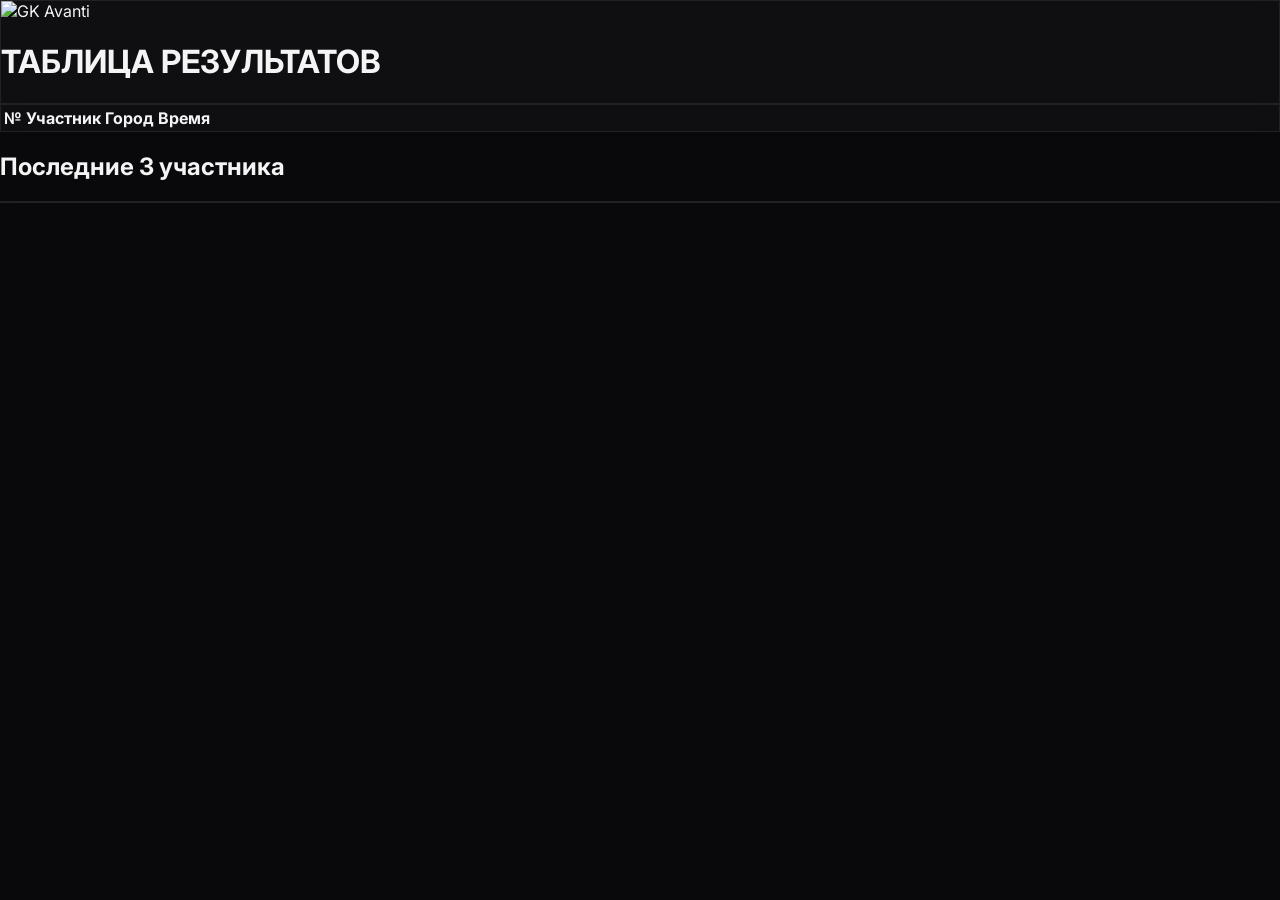
==== index.html @ 280192c0 "Add files via upload" ====
<!DOCTYPE html>
<html lang="ru" class="dark">
<head>
<meta charset="UTF-8">
<meta name="viewport" content="width=device-width, initial-scale=1.0">
<title>Таблица результатов — GK Avanti</title>
<script src="https://cdn.tailwindcss.com"></script>
<link rel="stylesheet" href="https://cdnjs.cloudflare.com/ajax/libs/font-awesome/6.4.0/css/all.min.css">
<link href="https://fonts.googleapis.com/css2?family=Inter:wght@400;500;600;700&family=JetBrains+Mono:wght@500;600;700&display=swap" rel="stylesheet">
<script>tailwind.config={darkMode:'class',theme:{extend:{fontFamily:{sans:['Inter','sans-serif'],mono:['JetBrains Mono','monospace']}}}}</script>
<link rel="stylesheet" href="style.css">
</head>
<body class="w-full select-none">
<header class="w-full border-b border-white/10 glass-card py-4 px-6 sm:px-10 sticky top-0 z-30">
  <div class="flex items-center justify-between">
    <div id="logo" class="cursor-pointer transition-transform active:scale-95 py-1">
      <img src="https://gkavanti.ru/logo-white.png" alt="GK Avanti" class="h-9 sm:h-12 w-auto object-contain"
           onerror="this.onerror=null;this.src='https://placehold.co/180x50/18181b/ffffff?text=GK+AVANTI';">
    </div>
    <div class="flex items-center space-x-3">
      <span class="inline-block w-2.5 h-2.5 rounded-full bg-emerald-500 animate-pulse"></span>
      <h1 class="text-lg sm:text-2xl font-bold uppercase tracking-wider text-white">ТАБЛИЦА РЕЗУЛЬТАТОВ</h1>
    </div>
  </div>
</header>

<main id="main" class="w-full flex-grow px-4 sm:px-8 lg:px-10 py-6 sm:py-8 space-y-8">
  <section class="glass-card rounded-2xl overflow-hidden shadow-2xl">
    <div class="overflow-x-auto"><table class="w-full text-left border-collapse">
      <thead><tr class="bg-zinc-900/90 text-zinc-400 text-xs sm:text-sm font-semibold uppercase tracking-wider border-b border-white/10">
        <th class="py-4 px-4 sm:px-8 w-16 sm:w-24 text-center">№</th><th class="py-4 px-4 sm:px-8">Участник</th>
        <th class="py-4 px-4 sm:px-8">Город</th><th class="py-4 px-4 sm:px-8 text-right">Время</th></tr></thead>
      <tbody id="board" class="divide-y divide-white/5"></tbody>
    </table></div>
  </section>
</main>

<!-- Последние 3 участника: всегда внизу поверх всего, оформление как в админке -->
<footer id="recent-bar" class="fixed bottom-0 inset-x-0 z-50 px-4 sm:px-8 lg:px-10 pt-8 pb-3 bg-gradient-to-t from-zinc-950 via-zinc-950/95 to-transparent pointer-events-none">
  <h2 class="text-sm sm:text-base font-bold uppercase tracking-wider text-zinc-400 mb-3 px-1">Последние 3 участника</h2>
  <div class="glass-card bg-zinc-900 rounded-2xl overflow-hidden shadow-2xl pointer-events-auto"><div class="overflow-x-auto"><table class="w-full text-left border-collapse"><tbody id="recent" class="divide-y divide-white/5"></tbody></table></div></div>
</footer>

<script type="module">
import { watch, boardRows, recentRows } from "./app.js";
watch(list => {
  document.getElementById("board").innerHTML = boardRows(list, false);
  document.getElementById("recent").innerHTML = recentRows(list, false, 3);
});
// Отступ снизу = высота плавающей панели, чтобы она ничего не перекрывала
const bar = document.getElementById("recent-bar"), main = document.getElementById("main");
const pad = () => main.style.paddingBottom = bar.offsetHeight + 16 + "px";
new ResizeObserver(pad).observe(bar); pad();
// 5 кликов по логотипу -> страница админа
let n = 0, t;
document.getElementById("logo").addEventListener("click", () => {
  clearTimeout(t); t = setTimeout(() => n = 0, 2500);
  if (++n >= 5) location.href = "admin.html";
});
</script>
</body>
</html>
---- style.css ----
[hidden]{display:none!important}
body{font-family:'Inter',sans-serif;background:#09090b;color:#f4f4f5;min-height:100vh;display:flex;flex-direction:column;margin:0;overflow-x:hidden}
.glass-card{background:rgba(18,18,22,.75);backdrop-filter:blur(12px);border:1px solid rgba(255,255,255,.08)}
.rank-gold{background:linear-gradient(135deg,rgba(234,179,8,.2),rgba(161,98,7,.3));border:1px solid rgba(234,179,8,.5);color:#facc15}
.rank-silver{background:linear-gradient(135deg,rgba(226,232,240,.15),rgba(148,163,184,.25));border:1px solid rgba(226,232,240,.4);color:#f1f5f9}
.rank-bronze{background:linear-gradient(135deg,rgba(217,119,6,.2),rgba(180,83,9,.3));border:1px solid rgba(217,119,6,.4);color:#fb923c}
/* Время подсвечивается по месту */
.t-1{color:#facc15;text-shadow:0 0 14px rgba(250,204,21,.35)}
.t-2{color:#e2e8f0;text-shadow:0 0 14px rgba(226,232,240,.25)}
.t-3{color:#fb923c;text-shadow:0 0 14px rgba(251,146,60,.3)}
.t-0{color:#d4d4d8}
tbody tr:nth-child(even){background:rgba(255,255,255,.015)}
dialog{margin:auto;padding:0;background:transparent;color:inherit;border:0;width:100%;max-width:28rem}
dialog::backdrop{background:rgba(0,0,0,.8);backdrop-filter:blur(4px)}
.inp{width:100%;padding:.6rem 1rem;background:#09090b;border:1px solid rgba(255,255,255,.1);border-radius:.75rem;color:#fff;font-size:.875rem;outline:none}
.inp:focus{box-shadow:0 0 0 1px #fff}
.btn{padding:.5rem 1.1rem;border-radius:.75rem;border:1px solid rgba(255,255,255,.1);color:#d4d4d8;font-size:.8rem;font-weight:500}
.btn:hover{background:rgba(255,255,255,.06);color:#fff}
.btn-w{background:#fff;color:#000;border-color:#fff;font-weight:600}
.btn-w:hover{background:#e4e4e7;color:#000}
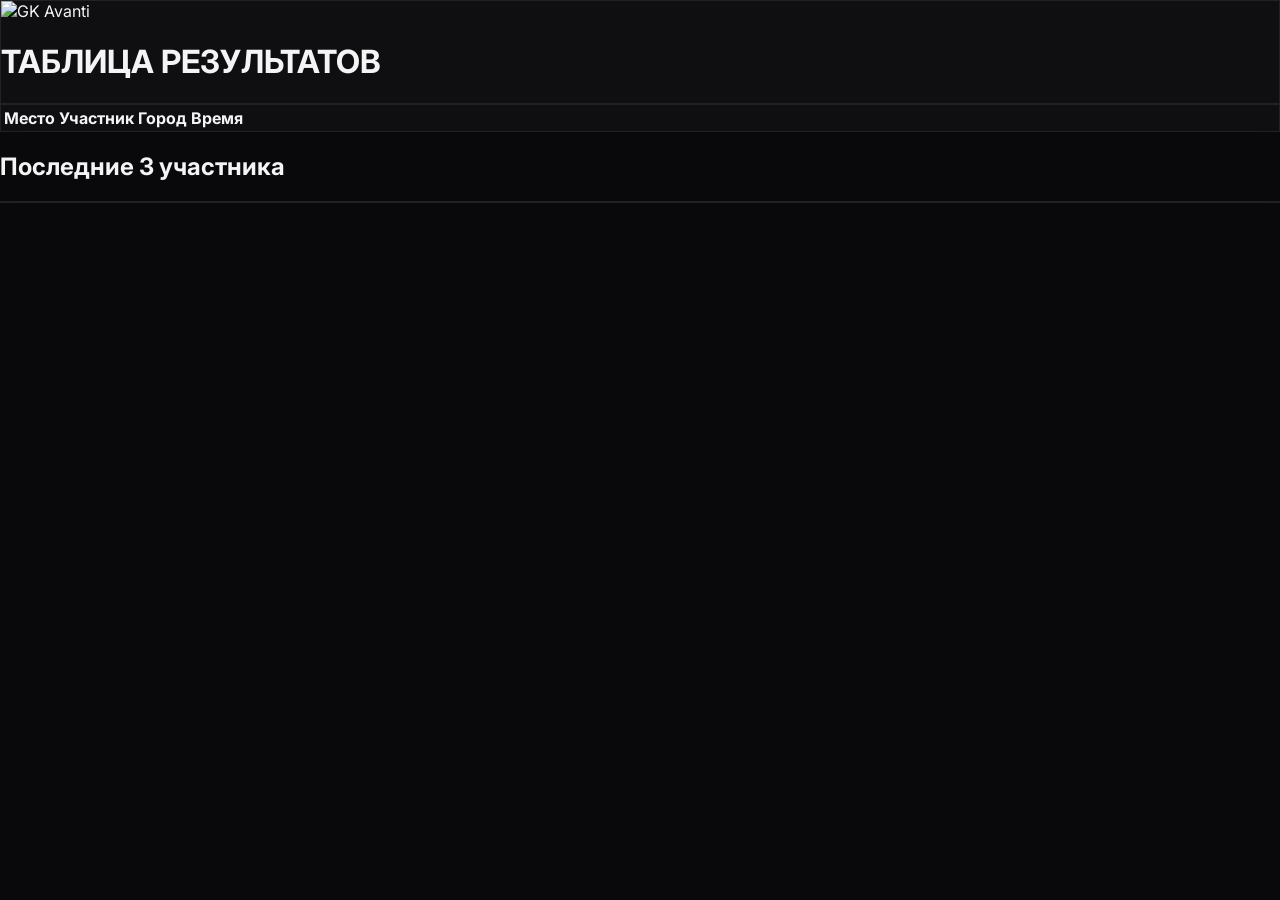
==== commit 8f3c85da: "Update index.html" ====
--- a/index.html
+++ b/index.html
@@ -28,7 +28,7 @@
   <section class="glass-card rounded-2xl overflow-hidden shadow-2xl">
     <div class="overflow-x-auto"><table class="w-full text-left border-collapse">
       <thead><tr class="bg-zinc-900/90 text-zinc-400 text-xs sm:text-sm font-semibold uppercase tracking-wider border-b border-white/10">
-        <th class="py-4 px-4 sm:px-8 w-16 sm:w-24 text-center">№</th><th class="py-4 px-4 sm:px-8">Участник</th>
+        <th class="py-4 px-4 sm:px-8 w-16 sm:w-24 text-center">Место</th><th class="py-4 px-4 sm:px-8">Участник</th>
         <th class="py-4 px-4 sm:px-8">Город</th><th class="py-4 px-4 sm:px-8 text-right">Время</th></tr></thead>
       <tbody id="board" class="divide-y divide-white/5"></tbody>
     </table></div>
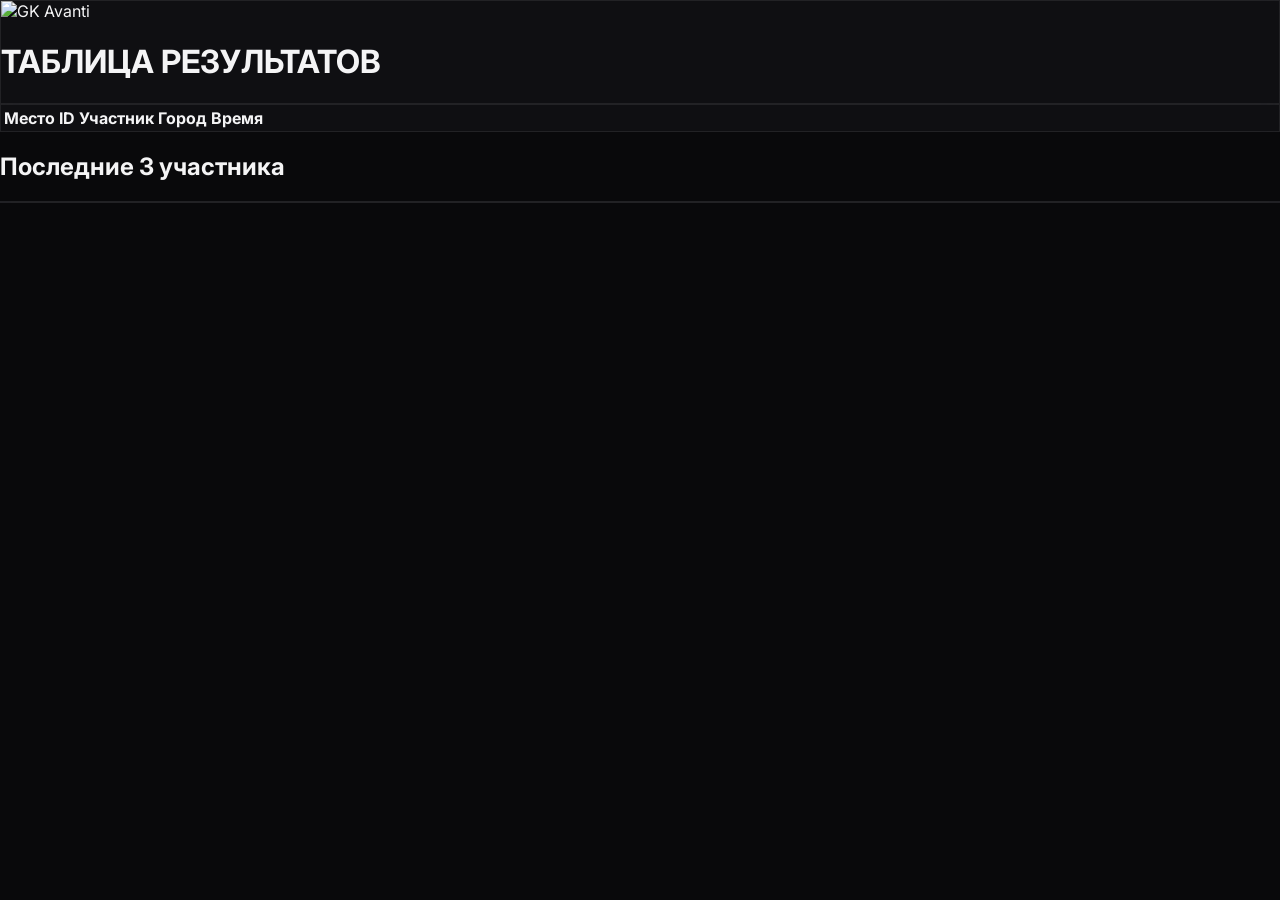
==== commit 0c930f1f: "Add files via upload" ====
--- a/index.html
+++ b/index.html
@@ -28,7 +28,7 @@
   <section class="glass-card rounded-2xl overflow-hidden shadow-2xl">
     <div class="overflow-x-auto"><table class="w-full text-left border-collapse">
       <thead><tr class="bg-zinc-900/90 text-zinc-400 text-xs sm:text-sm font-semibold uppercase tracking-wider border-b border-white/10">
-        <th class="py-4 px-4 sm:px-8 w-16 sm:w-24 text-center">Место</th><th class="py-4 px-4 sm:px-8">Участник</th>
+        <th class="py-4 px-4 sm:px-8 w-16 sm:w-24 text-center">Место</th><th class="py-4 px-4 sm:px-8 w-16 sm:w-24 text-center">ID</th><th class="py-4 px-4 sm:px-8">Участник</th>
         <th class="py-4 px-4 sm:px-8">Город</th><th class="py-4 px-4 sm:px-8 text-right">Время</th></tr></thead>
       <tbody id="board" class="divide-y divide-white/5"></tbody>
     </table></div>
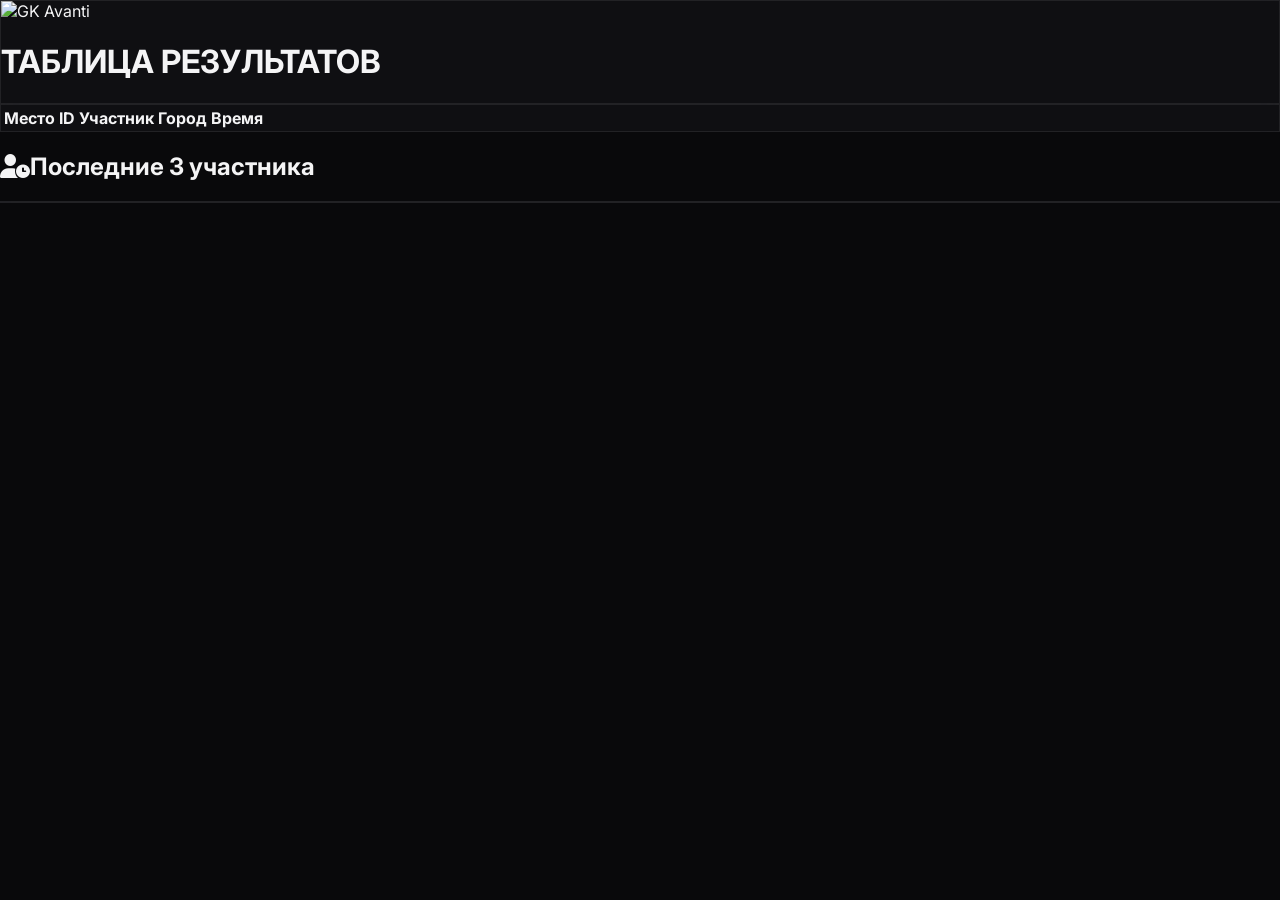
==== commit ea59fdf3: "Add files via upload" ====
--- a/index.html
+++ b/index.html
@@ -37,7 +37,7 @@
 
 <!-- Последние 3 участника: всегда внизу поверх всего, оформление как в админке -->
 <footer id="recent-bar" class="fixed bottom-0 inset-x-0 z-50 px-4 sm:px-8 lg:px-10 pt-8 pb-3 bg-gradient-to-t from-zinc-950 via-zinc-950/95 to-transparent pointer-events-none">
-  <h2 class="text-sm sm:text-base font-bold uppercase tracking-wider text-zinc-400 mb-3 px-1">Последние 3 участника</h2>
+  <h2 class="flex items-center gap-3 text-lg sm:text-2xl font-extrabold uppercase tracking-wider text-white mb-3 px-1"><span class="w-1.5 h-6 sm:h-8 rounded-full bg-emerald-500"></span><i class="fa-solid fa-user-clock text-emerald-400"></i>Последние 3 участника</h2>
   <div class="glass-card bg-zinc-900 rounded-2xl overflow-hidden shadow-2xl pointer-events-auto"><div class="overflow-x-auto"><table class="w-full text-left border-collapse"><tbody id="recent" class="divide-y divide-white/5"></tbody></table></div></div>
 </footer>
 
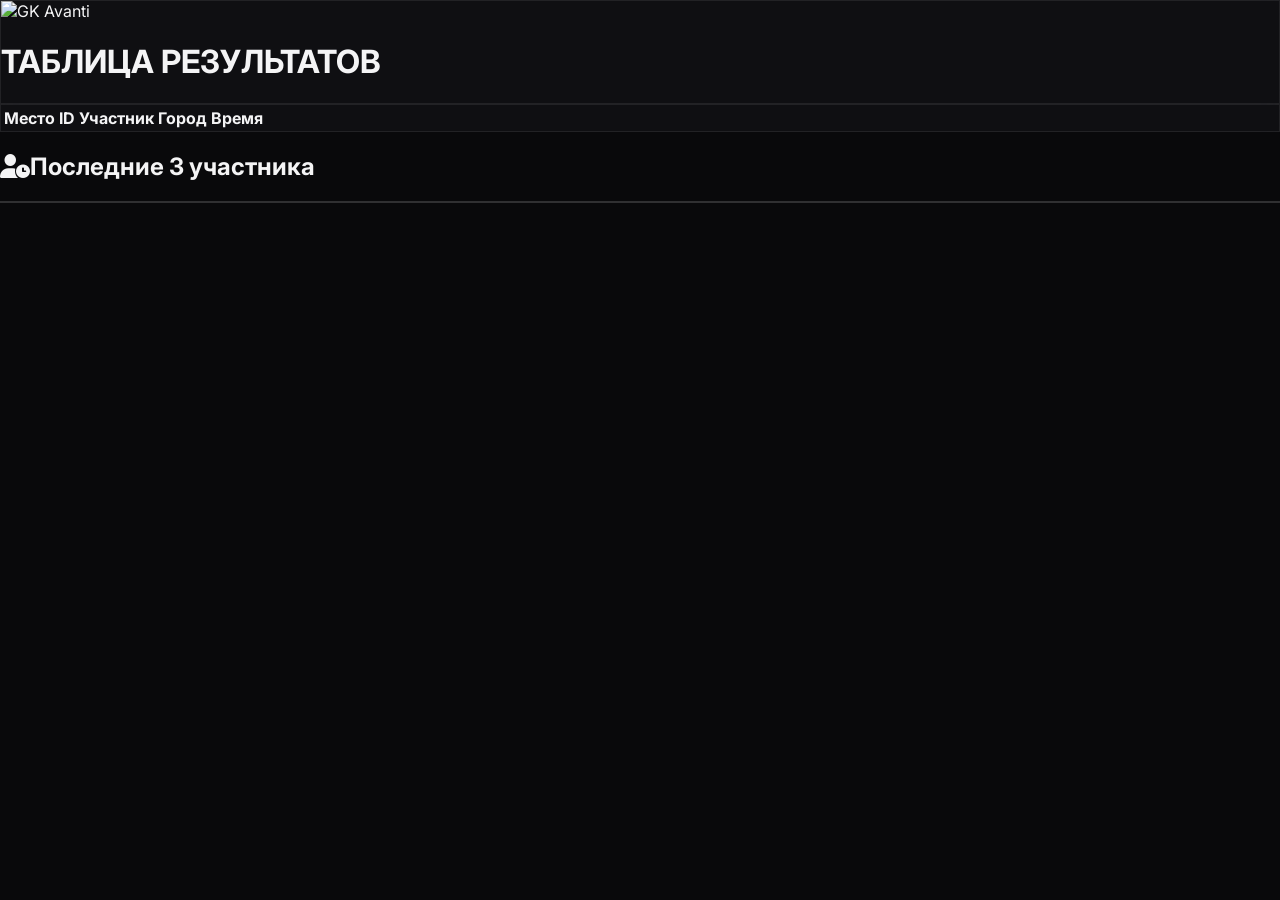
==== commit db4df9ab: "Add files via upload" ====
--- a/index.html
+++ b/index.html
@@ -38,7 +38,7 @@
 <!-- Последние 3 участника: всегда внизу поверх всего, оформление как в админке -->
 <footer id="recent-bar" class="fixed bottom-0 inset-x-0 z-50 px-4 sm:px-8 lg:px-10 pt-8 pb-3 bg-gradient-to-t from-zinc-950 via-zinc-950/95 to-transparent pointer-events-none">
   <h2 class="flex items-center gap-3 text-lg sm:text-2xl font-extrabold uppercase tracking-wider text-white mb-3 px-1"><span class="w-1.5 h-6 sm:h-8 rounded-full bg-emerald-500"></span><i class="fa-solid fa-user-clock text-emerald-400"></i>Последние 3 участника</h2>
-  <div class="glass-card bg-zinc-900 rounded-2xl overflow-hidden shadow-2xl pointer-events-auto"><div class="overflow-x-auto"><table class="w-full text-left border-collapse"><tbody id="recent" class="divide-y divide-white/5"></tbody></table></div></div>
+  <div class="solid-card rounded-2xl overflow-hidden shadow-2xl pointer-events-auto"><div class="overflow-x-auto"><table class="w-full text-left border-collapse"><tbody id="recent" class="divide-y divide-white/5"></tbody></table></div></div>
 </footer>
 
 <script type="module">
--- a/style.css
+++ b/style.css
@@ -1,6 +1,7 @@
 [hidden]{display:none!important}
 body{font-family:'Inter',sans-serif;background:#09090b;color:#f4f4f5;min-height:100vh;display:flex;flex-direction:column;margin:0;overflow-x:hidden}
 .glass-card{background:rgba(18,18,22,.75);backdrop-filter:blur(12px);border:1px solid rgba(255,255,255,.08)}
+.solid-card{background:#18181b;border:1px solid rgba(255,255,255,.1)}
 .rank-gold{background:linear-gradient(135deg,rgba(234,179,8,.2),rgba(161,98,7,.3));border:1px solid rgba(234,179,8,.5);color:#facc15}
 .rank-silver{background:linear-gradient(135deg,rgba(226,232,240,.15),rgba(148,163,184,.25));border:1px solid rgba(226,232,240,.4);color:#f1f5f9}
 .rank-bronze{background:linear-gradient(135deg,rgba(217,119,6,.2),rgba(180,83,9,.3));border:1px solid rgba(217,119,6,.4);color:#fb923c}
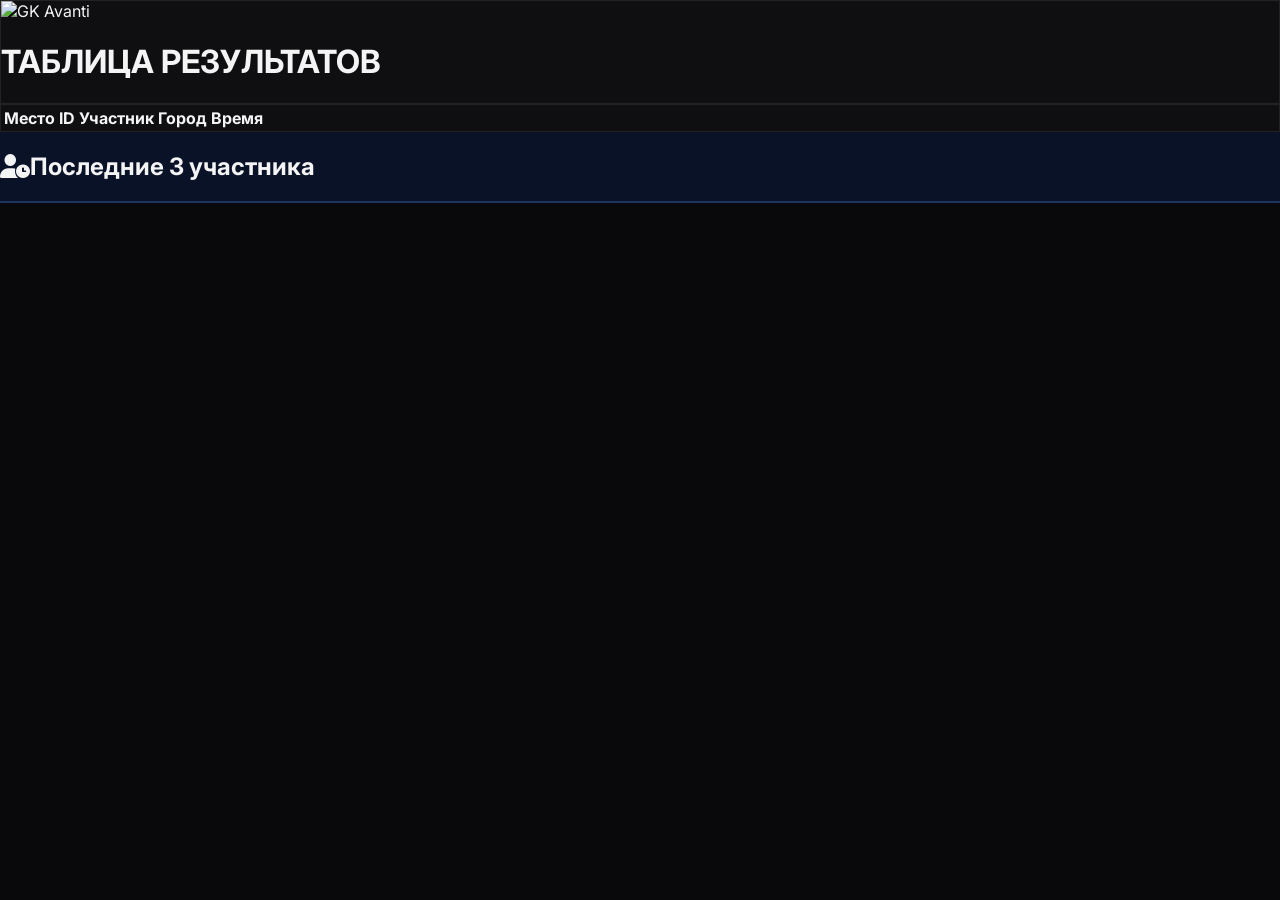
==== commit 53c2f6c3: "Add files via upload" ====
--- a/index.html
+++ b/index.html
@@ -36,9 +36,9 @@
 </main>
 
 <!-- Последние 3 участника: всегда внизу поверх всего, оформление как в админке -->
-<footer id="recent-bar" class="fixed bottom-0 inset-x-0 z-50 px-4 sm:px-8 lg:px-10 pt-8 pb-3 bg-gradient-to-t from-zinc-950 via-zinc-950/95 to-transparent pointer-events-none">
+<footer id="recent-bar" class="fixed bottom-0 inset-x-0 z-50 px-4 sm:px-8 lg:px-10 pt-4 pb-3 recent-panel border-t border-blue-400/20 shadow-[0_-8px_24px_rgba(0,0,0,.6)]">
   <h2 class="flex items-center gap-3 text-lg sm:text-2xl font-extrabold uppercase tracking-wider text-white mb-3 px-1"><span class="w-1.5 h-6 sm:h-8 rounded-full bg-emerald-500"></span><i class="fa-solid fa-user-clock text-emerald-400"></i>Последние 3 участника</h2>
-  <div class="solid-card rounded-2xl overflow-hidden shadow-2xl pointer-events-auto"><div class="overflow-x-auto"><table class="w-full text-left border-collapse"><tbody id="recent" class="divide-y divide-white/5"></tbody></table></div></div>
+  <div class="solid-card navy-card rounded-2xl overflow-hidden shadow-2xl"><div class="overflow-x-auto"><table class="w-full text-left border-collapse"><tbody id="recent" class="divide-y divide-white/5"></tbody></table></div></div>
 </footer>
 
 <script type="module">
--- a/style.css
+++ b/style.css
@@ -2,6 +2,8 @@
 body{font-family:'Inter',sans-serif;background:#09090b;color:#f4f4f5;min-height:100vh;display:flex;flex-direction:column;margin:0;overflow-x:hidden}
 .glass-card{background:rgba(18,18,22,.75);backdrop-filter:blur(12px);border:1px solid rgba(255,255,255,.08)}
 .solid-card{background:#18181b;border:1px solid rgba(255,255,255,.1)}
+.recent-panel{background:#0a1228}
+.navy-card{background:#0f1b3d;border-color:rgba(96,165,250,.18)}
 .rank-gold{background:linear-gradient(135deg,rgba(234,179,8,.2),rgba(161,98,7,.3));border:1px solid rgba(234,179,8,.5);color:#facc15}
 .rank-silver{background:linear-gradient(135deg,rgba(226,232,240,.15),rgba(148,163,184,.25));border:1px solid rgba(226,232,240,.4);color:#f1f5f9}
 .rank-bronze{background:linear-gradient(135deg,rgba(217,119,6,.2),rgba(180,83,9,.3));border:1px solid rgba(217,119,6,.4);color:#fb923c}
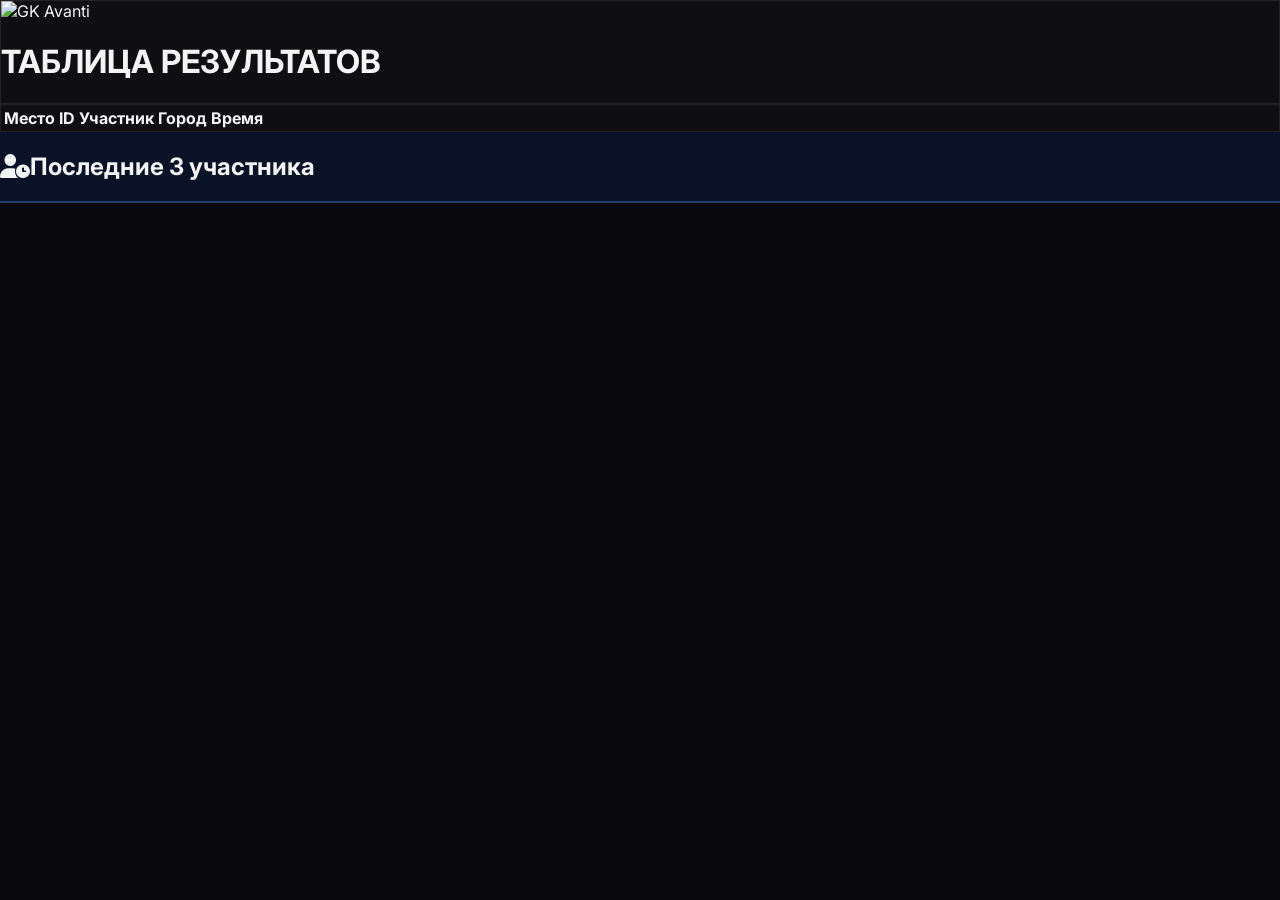
==== commit 1d3d5871: "Add files via upload" ====
--- a/index.html
+++ b/index.html
@@ -28,7 +28,7 @@
   <section class="glass-card rounded-2xl overflow-hidden shadow-2xl">
     <div class="overflow-x-auto"><table class="w-full text-left border-collapse">
       <thead><tr class="bg-zinc-900/90 text-zinc-400 text-xs sm:text-sm font-semibold uppercase tracking-wider border-b border-white/10">
-        <th class="py-4 px-4 sm:px-8 w-16 sm:w-24 text-center">Место</th><th class="py-4 px-4 sm:px-8 w-16 sm:w-24 text-center">ID</th><th class="py-4 px-4 sm:px-8">Участник</th>
+        <th colspan="2" class="py-4 px-4 sm:px-8 text-center">Место</th><th class="py-4 px-4 sm:px-8 w-16 sm:w-24 text-center">ID</th><th class="py-4 px-4 sm:px-8">Участник</th>
         <th class="py-4 px-4 sm:px-8">Город</th><th class="py-4 px-4 sm:px-8 text-right">Время</th></tr></thead>
       <tbody id="board" class="divide-y divide-white/5"></tbody>
     </table></div>
@@ -36,9 +36,9 @@
 </main>
 
 <!-- Последние 3 участника: всегда внизу поверх всего, оформление как в админке -->
-<footer id="recent-bar" class="fixed bottom-0 inset-x-0 z-50 px-4 sm:px-8 lg:px-10 pt-4 pb-3 recent-panel border-t border-blue-400/20 shadow-[0_-8px_24px_rgba(0,0,0,.6)]">
+<footer id="recent-bar" style="background:#0a1228" class="fixed bottom-0 inset-x-0 z-50 px-4 sm:px-8 lg:px-10 pt-4 pb-3 border-t border-blue-400/20 shadow-[0_-8px_24px_rgba(0,0,0,.6)]">
   <h2 class="flex items-center gap-3 text-lg sm:text-2xl font-extrabold uppercase tracking-wider text-white mb-3 px-1"><span class="w-1.5 h-6 sm:h-8 rounded-full bg-emerald-500"></span><i class="fa-solid fa-user-clock text-emerald-400"></i>Последние 3 участника</h2>
-  <div class="solid-card navy-card rounded-2xl overflow-hidden shadow-2xl"><div class="overflow-x-auto"><table class="w-full text-left border-collapse"><tbody id="recent" class="divide-y divide-white/5"></tbody></table></div></div>
+  <div style="background:#0f1b3d;border:1px solid rgba(96,165,250,.25)" class="rounded-2xl overflow-hidden shadow-2xl"><div class="overflow-x-auto"><table class="w-full text-left border-collapse"><tbody id="recent" class="divide-y divide-white/5"></tbody></table></div></div>
 </footer>
 
 <script type="module">
